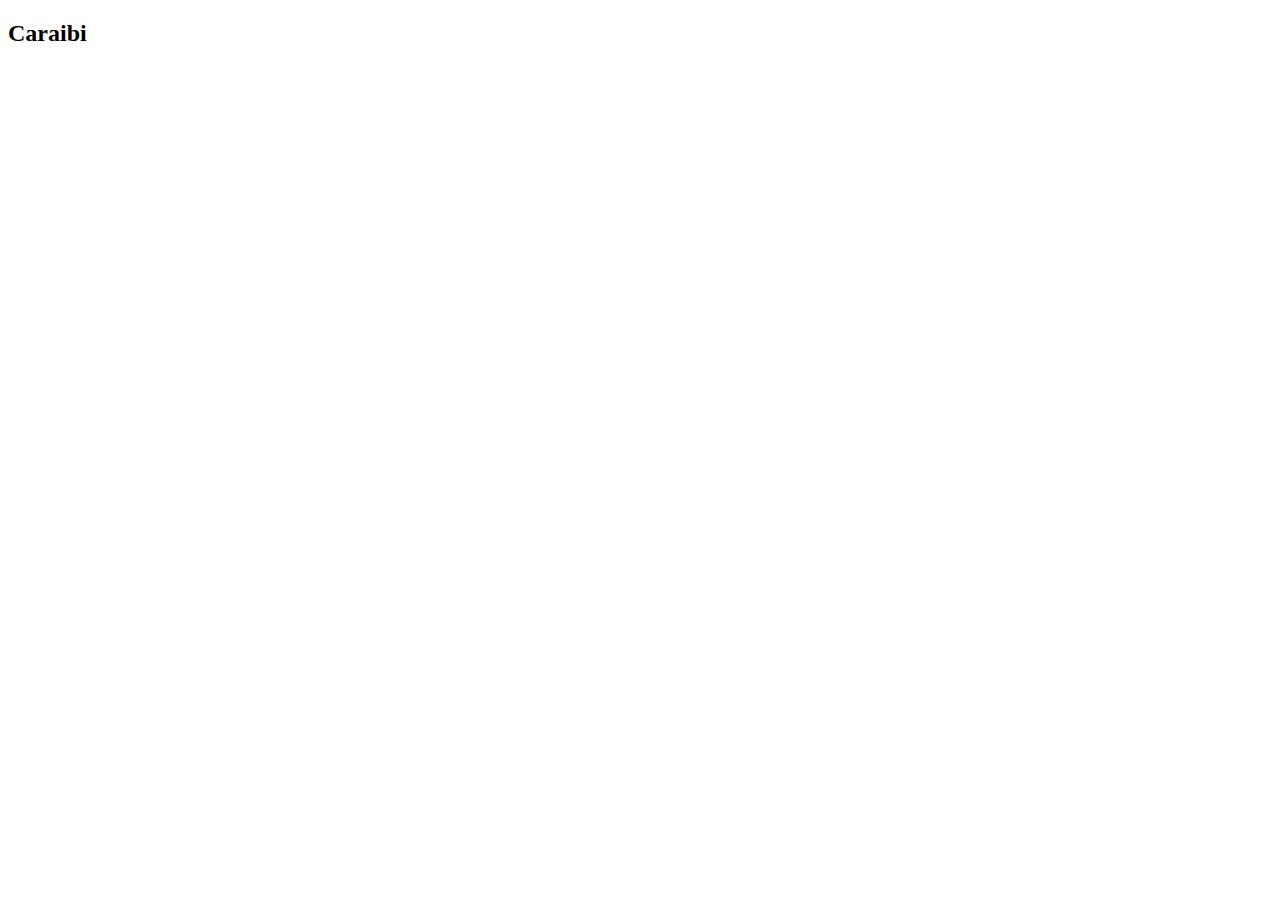
==== localitaMare.html @ c759f761 "aggiunta pagina web localitaMare.html" ====
<!DOCTYPE html>
<html lang="en">
<head>
    <meta charset="UTF-8">
    <meta http-equiv="X-UA-Compatible" content="IE=edge">
    <meta name="viewport" content="width=device-width, initial-scale=1.0">
    <title>LocalitaMare</title>
</head>
<body>
    <h2>Caraibi</h2>
</body>
</html>
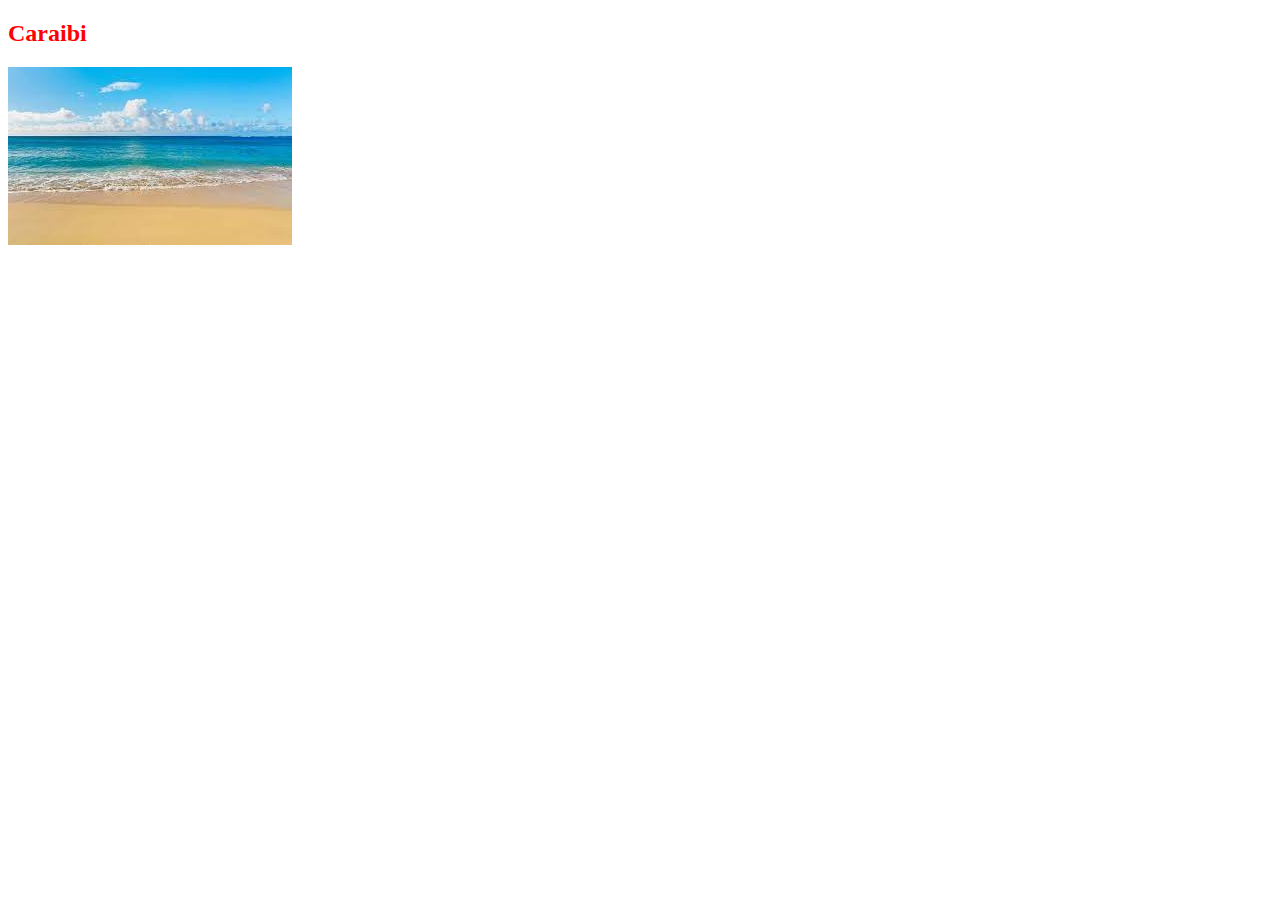
==== commit 83e16d67: "aggiunto file style.css" ====
--- a/localitaMare.html
+++ b/localitaMare.html
@@ -7,6 +7,10 @@
     <title>LocalitaMare</title>
 </head>
 <body>
-    <h2>Caraibi</h2>
+    <h2 class="text-red">Caraibi</h2>
+    <img src="img/mare.jpeg">
+
+    <link href="./css/style.css" type="text/css" rel="stylesheet">
+
 </body>
 </html>--- a/css/style.css
+++ b/css/style.css
@@ -0,0 +1,5 @@
+h2
+{
+
+  color: red;
+}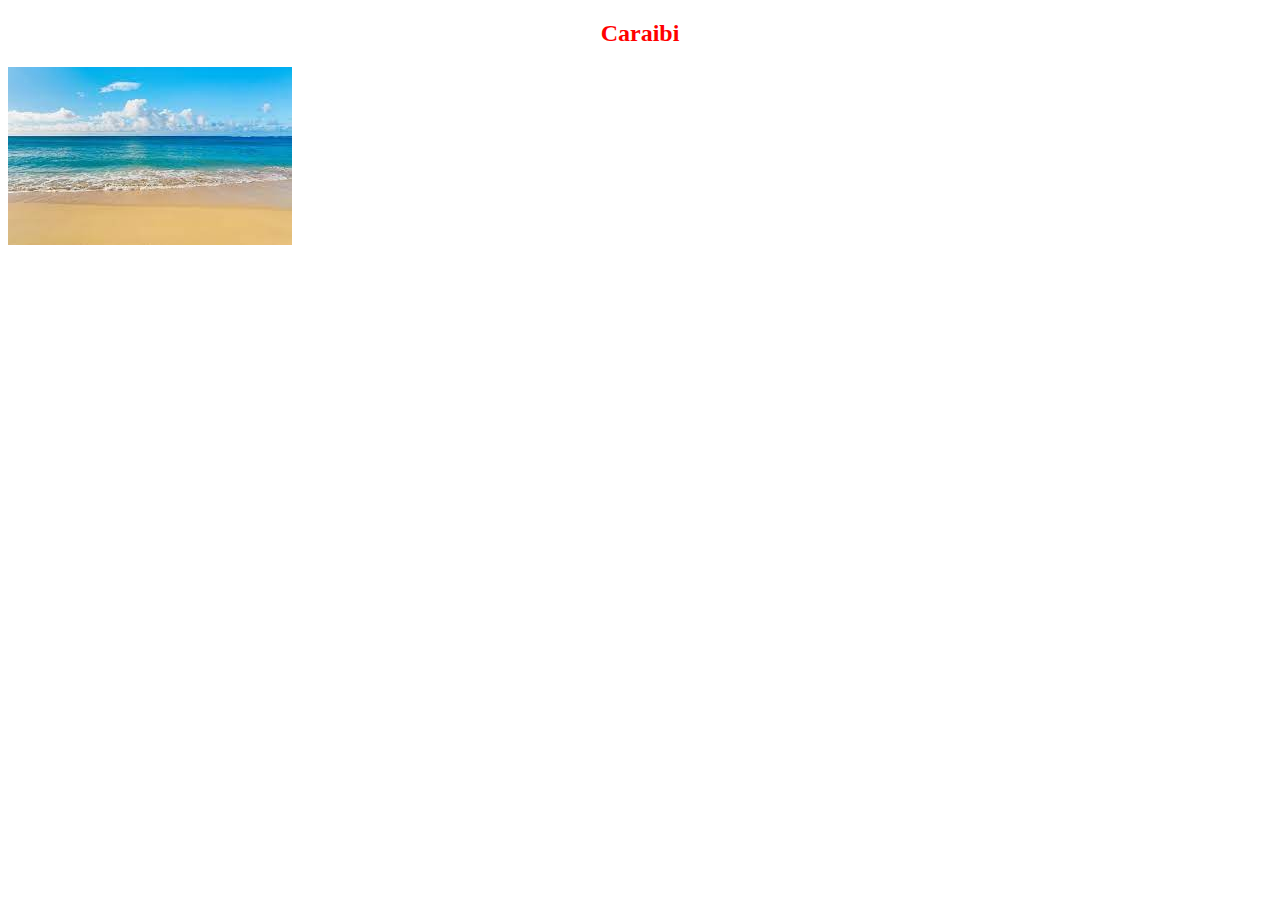
==== commit 1001bc36: "Aggiunta regola al css da applicare al tag h2" ====
--- a/localitaMare.html
+++ b/localitaMare.html
@@ -7,7 +7,7 @@
     <title>LocalitaMare</title>
 </head>
 <body>
-    <h2 class="text-red">Caraibi</h2>
+    <h2 class="text-center">Caraibi</h2>
     <img src="img/mare.jpeg">
 
     <link href="./css/style.css" type="text/css" rel="stylesheet">
--- a/css/style.css
+++ b/css/style.css
@@ -2,4 +2,5 @@
 {
 
   color: red;
+  text-align: center;
 }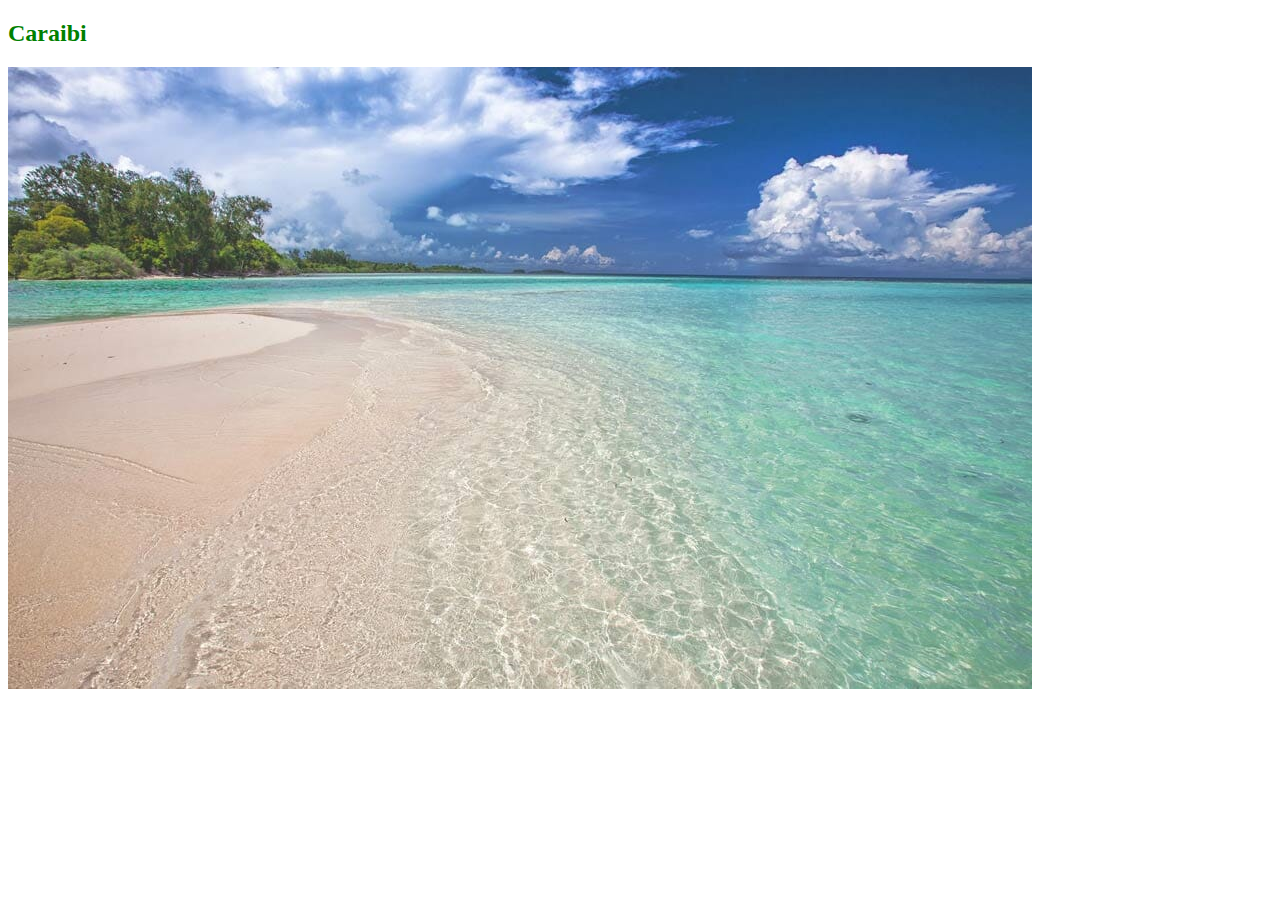
==== commit aaf5cb37: "Aggiunta nuova immagine. Modificata regola css" ====
--- a/localitaMare.html
+++ b/localitaMare.html
@@ -7,8 +7,8 @@
     <title>LocalitaMare</title>
 </head>
 <body>
-    <h2 class="text-center">Caraibi</h2>
-    <img src="img/mare.jpeg">
+    <h2 class="text-green">Caraibi</h2>
+    <img src="img/mare2.jpg">
 
     <link href="./css/style.css" type="text/css" rel="stylesheet">
 
--- a/css/style.css
+++ b/css/style.css
@@ -1,6 +1,5 @@
 h2
 {
 
-  color: red;
-  text-align: center;
+  color: green;
 }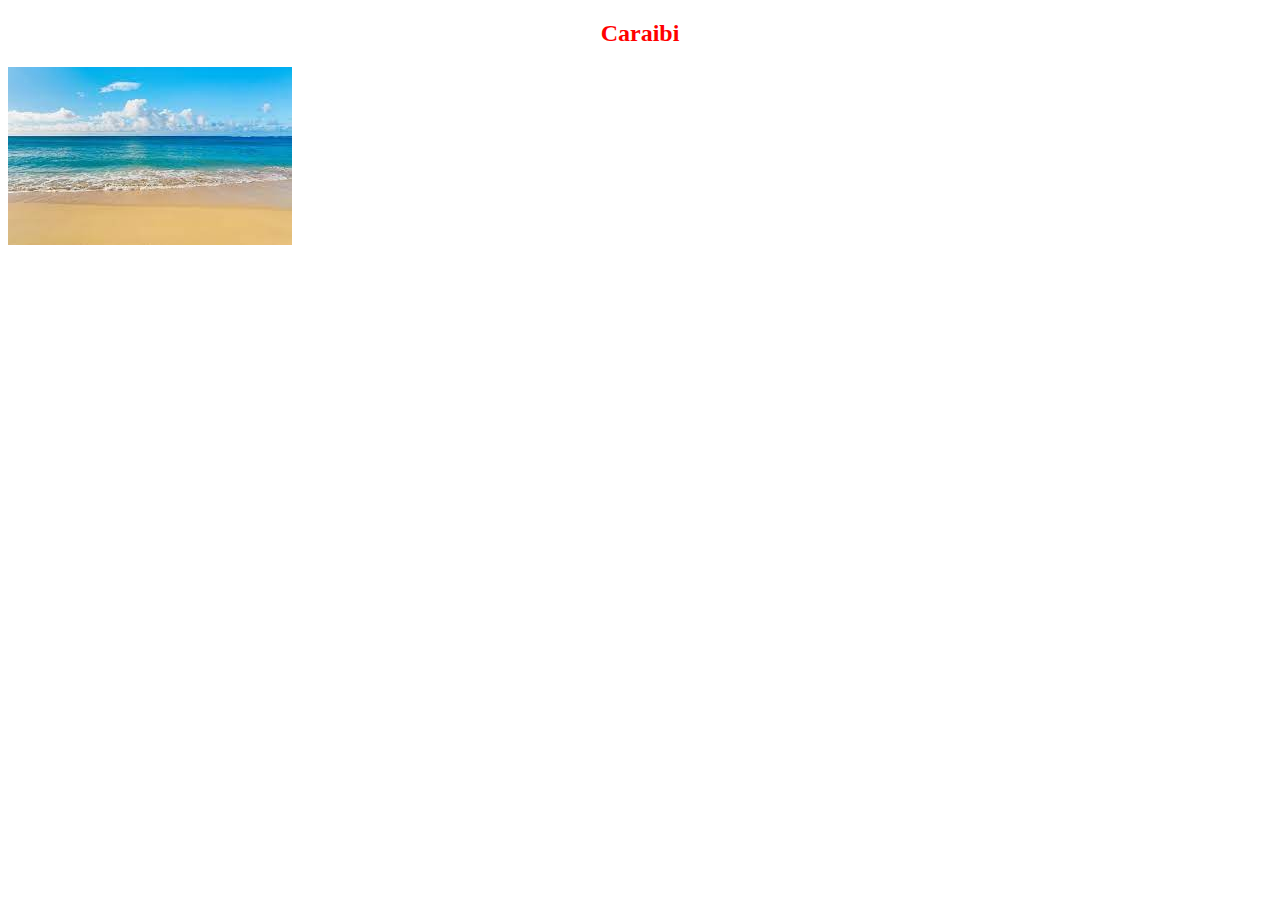
==== commit d6f17785: "risoluzioni conflitti" ====
--- a/localitaMare.html
+++ b/localitaMare.html
@@ -7,8 +7,8 @@
     <title>LocalitaMare</title>
 </head>
 <body>
-    <h2 class="text-green">Caraibi</h2>
-    <img src="img/mare2.jpg">
+    <h2 class="text-center">Caraibi</h2>
+    <img src="img/mare.jpeg">
 
     <link href="./css/style.css" type="text/css" rel="stylesheet">
 
--- a/css/style.css
+++ b/css/style.css
@@ -1,5 +1,6 @@
 h2
 {
 
-  color: green;
+  color: red;
+  text-align: center;
 }